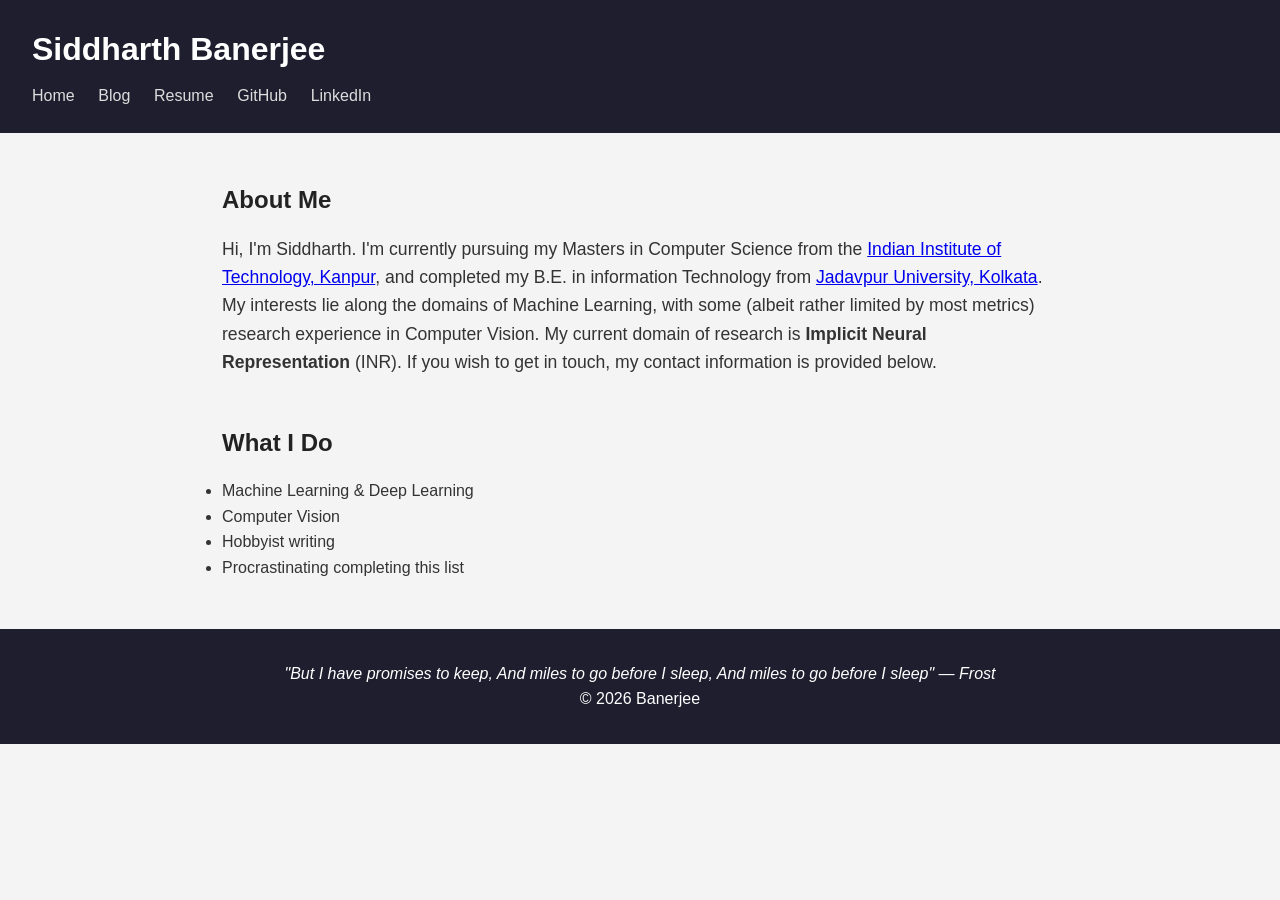
==== index.html @ 828092cf "feat/blogs" ====
<!DOCTYPE html>
<html lang="en">
<head>
    <meta charset="UTF-8">
    <title>antimony721 | Personal Website</title>
    <link rel="stylesheet" href="styles.css">
</head>
<body>

<header>
    <h1>Siddharth Banerjee</h1>
    <nav>
        <a href="index.html">Home</a>
        <a href="musings.html">Blog</a>
        <a href="resume.pdf" target="_blank">Resume</a>
        <a href="https://github.com/Sibidine" target="_blank">GitHub</a>
        <a href="https://www.linkedin.com/in/siddharth-sibidine-banerjee/" target="_blank">LinkedIn</a>
    </nav>
</header>

<main>
    <section class="bio">
        <h2>About Me</h2>
        <p>
           Hi, I'm Siddharth. I'm currently pursuing my Masters in Computer Science from the
           <a href="https://www.cse.iitk.ac.in/index.html">Indian Institute of Technology, Kanpur</a>,
           and completed my B.E. in information Technology from 
           <a href="https://jadavpuruniversity.in/">Jadavpur University, Kolkata</a>.
        </p>
        <p>            
           My interests lie along the domains of Machine Learning, with  some (albeit rather limited by most metrics) research experience in 
           Computer Vision. My current domain of research is <b>Implicit Neural Representation</b> (INR).

           If you wish to get in touch, my contact information is provided below.
    </section>

    <section class="highlight">
        <h2>What I Do</h2>
        <ul>
            <li>Machine Learning & Deep Learning</li>
            <li>Computer Vision</li>
            <li>Hobbyist writing</li>
            <li>Procrastinating completing this list</li>

        </ul>
    </section>
</main>

<footer>
    <p><em>
        "But I have promises to keep,  
        And miles to go before I sleep,  
        And miles to go before I sleep"
        — Frost
    </em></p>
    <p>© 2026 Banerjee</p>
</footer>


</body>
</html>
---- styles.css ----
/* Reset */
* {
    margin: 0;
    padding: 0;
    box-sizing: border-box;
}

/* Body */
body {
    font-family: -apple-system, BlinkMacSystemFont, sans-serif;
    line-height: 1.6;
    background: #f4f4f4;
    color: #333;
}

/* Header */
header {
    background: #1e1e2f;
    color: white;
    padding: 1.5rem 2rem;
}

header h1 {
    margin-bottom: 0.5rem;
}

nav a {
    color: #ddd;
    margin-right: 1.2rem;
    text-decoration: none;
    font-weight: 500;
}

nav a:hover {
    color: #ffffff;
    text-decoration: underline;
}

/* Main Content */
main {
    max-width: 900px;
    margin: 3rem auto;
    padding: 0 2rem;
}

section {
    margin-bottom: 3rem;
}

h2 {
    margin-bottom: 1rem;
    color: #222;
}

/* Bio Section */
.bio p {
    font-size: 1.1rem;
}

/* Blog */
.blog-list article {
    margin-bottom: 2rem;
    padding-bottom: 1rem;
    border-bottom: 1px solid #ddd;
}

.blog-list h2 a {
    text-decoration: none;
    color: #1e1e2f;
}

.blog-list h2 a:hover {
    text-decoration: underline;
}

.date {
    font-size: 0.9rem;
    color: #777;
    margin-bottom: 0.5rem;
}

/* Footer */
footer {
    text-align: center;
    padding: 2rem;
    background: #1e1e2f;
    color: white;
    margin-top: 3rem;
}

/* Responsive */
@media (max-width: 600px) {
    nav a {
        display: block;
        margin: 0.5rem 0;
    }
}
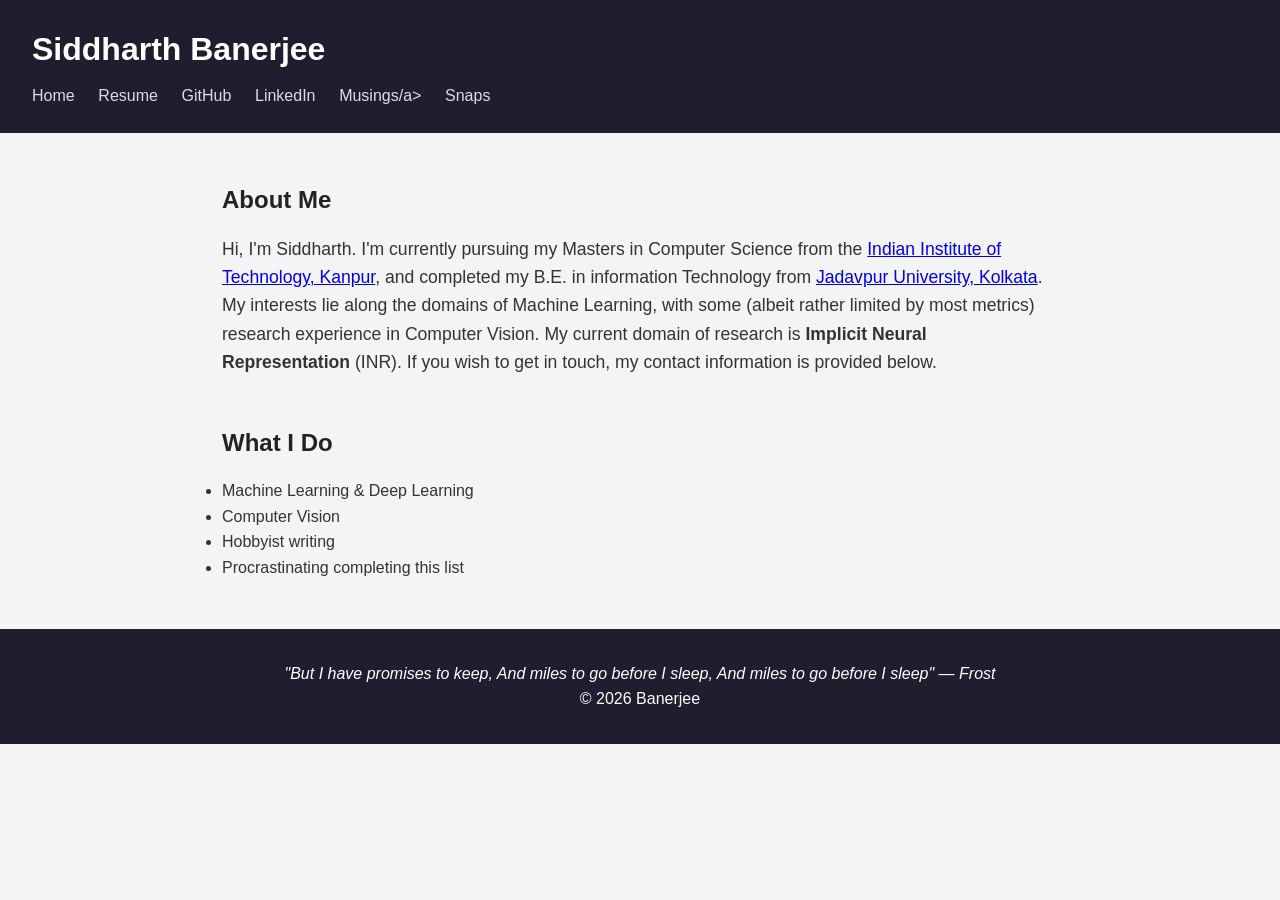
==== commit 1e343309: "fix/gitingore" ====
--- a/index.html
+++ b/index.html
@@ -11,10 +11,11 @@
     <h1>Siddharth Banerjee</h1>
     <nav>
         <a href="index.html">Home</a>
-        <a href="musings.html">Blog</a>
         <a href="resume.pdf" target="_blank">Resume</a>
         <a href="https://github.com/Sibidine" target="_blank">GitHub</a>
         <a href="https://www.linkedin.com/in/siddharth-sibidine-banerjee/" target="_blank">LinkedIn</a>
+        <a href="musings.html">Musings/a>
+        <a href="snaps.html">Snaps</a>
     </nav>
 </header>
 
--- a/styles.css
+++ b/styles.css
@@ -95,3 +95,58 @@
         margin: 0.5rem 0;
     }
 }
+
+/* Snaps Section */
+.snaps {
+    max-width: 1200px;
+    margin: 0 auto;
+}
+
+.snap-grid {
+    display: grid;
+    grid-template-columns: repeat(3, 1fr);
+    gap: 0.8rem; /* reduced spacing */
+}
+
+.snap-item {
+    text-align: center;
+}
+
+.snap-item img {
+    width: 100%;
+    height: 300px; /* larger image */
+    object-fit: cover;
+    border-radius: 6px;
+    transition: transform 0.3s ease;
+}
+
+.snap-item img:hover {
+    transform: scale(1.02);
+}
+
+.caption {
+    margin-top: 0.4rem;
+    font-size: 0.8rem; /* smaller subtitle */
+    color: #666;
+}
+
+/* Responsive */
+@media (max-width: 900px) {
+    .snap-grid {
+        grid-template-columns: repeat(2, 1fr);
+    }
+
+    .snap-item img {
+        height: 260px;
+    }
+}
+
+@media (max-width: 600px) {
+    .snap-grid {
+        grid-template-columns: 1fr;
+    }
+
+    .snap-item img {
+        height: 240px;
+    }
+}
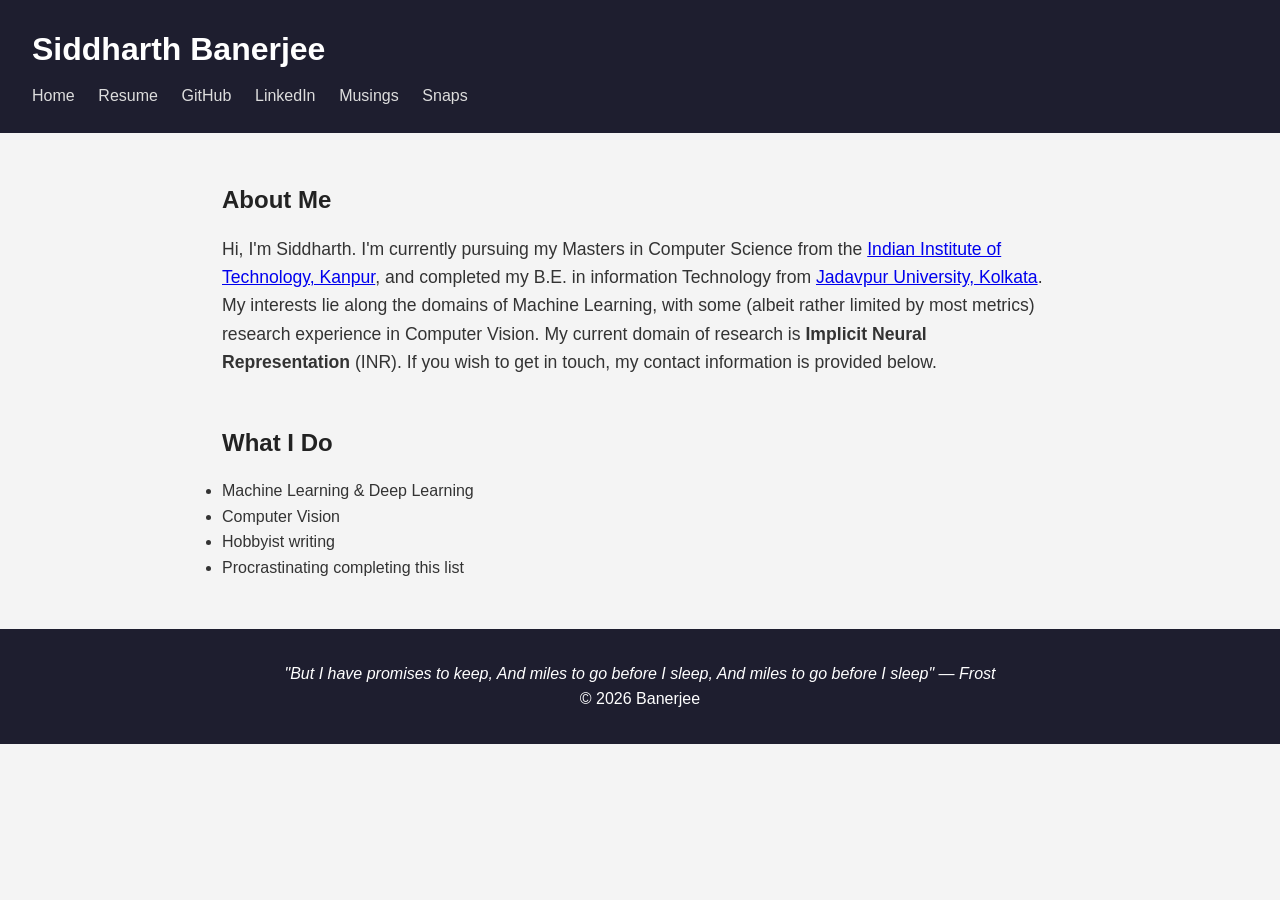
==== commit e33128cc: "fix/typo" ====
--- a/index.html
+++ b/index.html
@@ -14,7 +14,7 @@
         <a href="resume.pdf" target="_blank">Resume</a>
         <a href="https://github.com/Sibidine" target="_blank">GitHub</a>
         <a href="https://www.linkedin.com/in/siddharth-sibidine-banerjee/" target="_blank">LinkedIn</a>
-        <a href="musings.html">Musings/a>
+        <a href="musings.html">Musings</a>
         <a href="snaps.html">Snaps</a>
     </nav>
 </header>
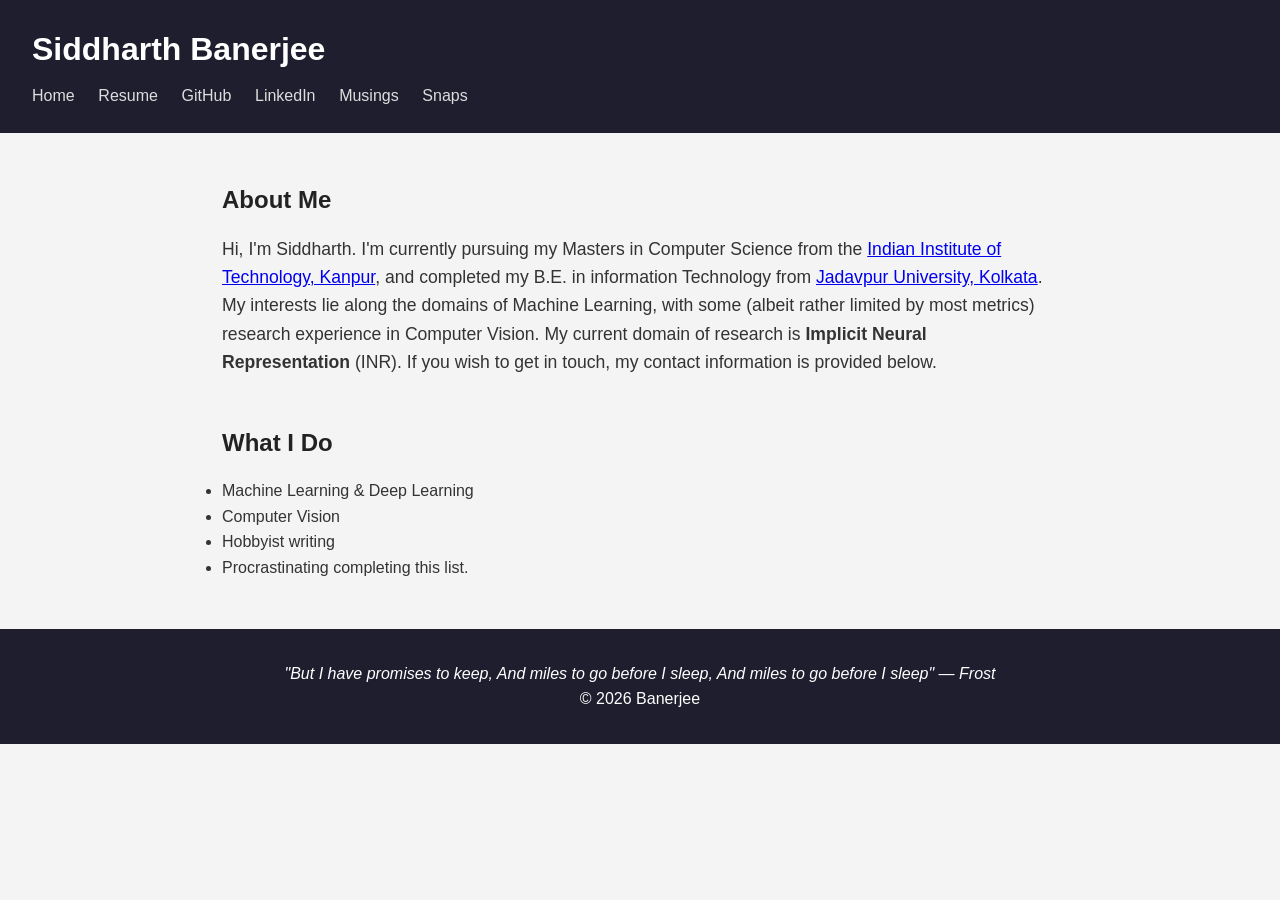
==== commit cfffa8d0: "fix/test" ====
--- a/index.html
+++ b/index.html
@@ -14,7 +14,7 @@
         <a href="resume.pdf" target="_blank">Resume</a>
         <a href="https://github.com/Sibidine" target="_blank">GitHub</a>
         <a href="https://www.linkedin.com/in/siddharth-sibidine-banerjee/" target="_blank">LinkedIn</a>
-        <a href="musings.html">Musings</a>
+        <a href="blogs.html">Musings</a>
         <a href="snaps.html">Snaps</a>
     </nav>
 </header>
@@ -41,7 +41,7 @@
             <li>Machine Learning & Deep Learning</li>
             <li>Computer Vision</li>
             <li>Hobbyist writing</li>
-            <li>Procrastinating completing this list</li>
+            <li>Procrastinating completing this list.</li>
 
         </ul>
     </section>
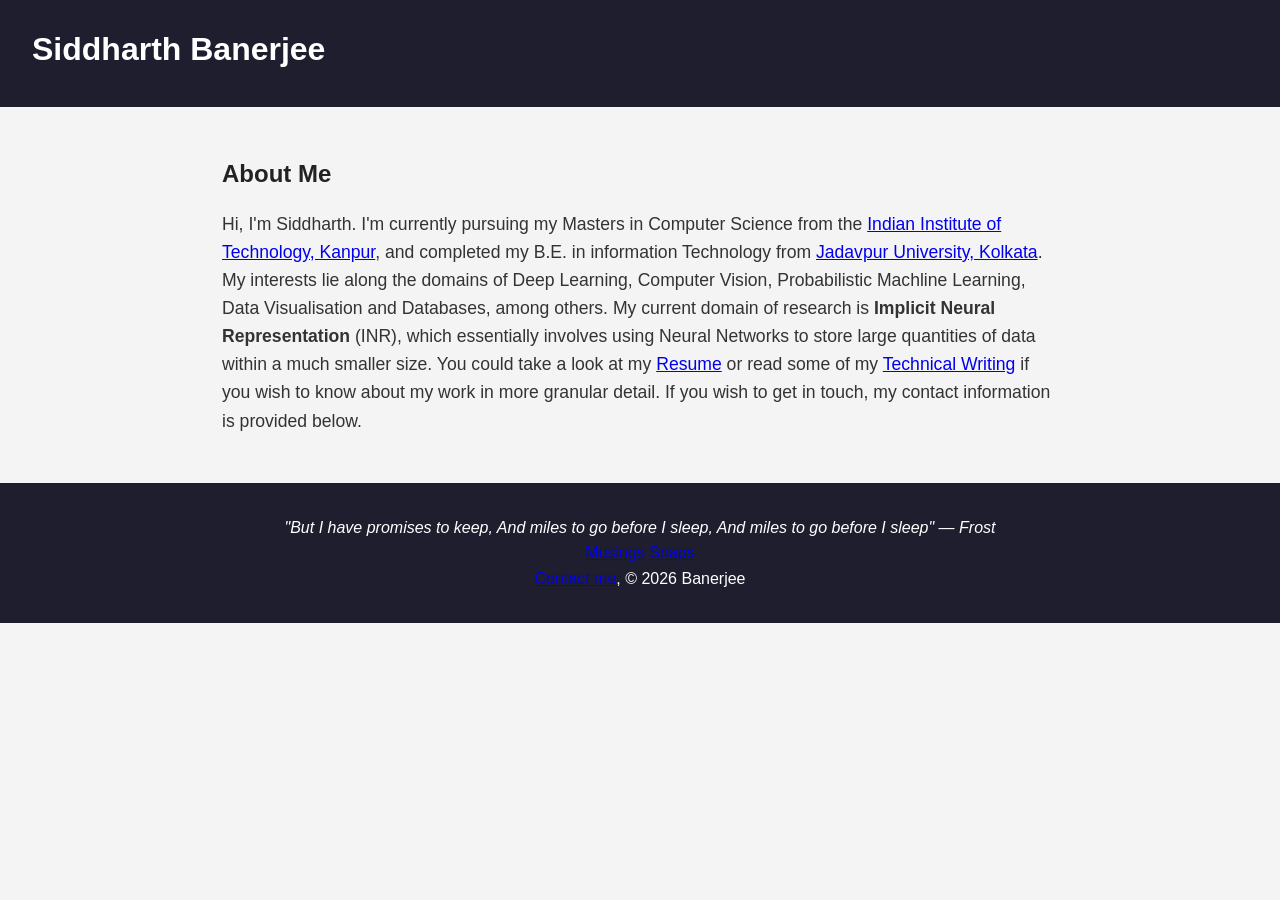
==== commit 939778d8: "feat/updates" ====
--- a/index.html
+++ b/index.html
@@ -2,21 +2,21 @@
 <html lang="en">
 <head>
     <meta charset="UTF-8">
-    <title>antimony721 | Personal Website</title>
+    <title>Siddharth Banerjee</title>
     <link rel="stylesheet" href="styles.css">
 </head>
 <body>
 
 <header>
     <h1>Siddharth Banerjee</h1>
-    <nav>
+    <!--<nav>
         <a href="index.html">Home</a>
-        <a href="resume.pdf" target="_blank">Resume</a>
+        <a href="techblog.html">Technical Blog</a>
         <a href="https://github.com/Sibidine" target="_blank">GitHub</a>
         <a href="https://www.linkedin.com/in/siddharth-sibidine-banerjee/" target="_blank">LinkedIn</a>
         <a href="blogs.html">Musings</a>
         <a href="snaps.html">Snaps</a>
-    </nav>
+    </nav>-->
 </header>
 
 <main>
@@ -29,19 +29,18 @@
            <a href="https://jadavpuruniversity.in/">Jadavpur University, Kolkata</a>.
         </p>
         <p>            
-           My interests lie along the domains of Machine Learning, with  some (albeit rather limited by most metrics) research experience in 
-           Computer Vision. My current domain of research is <b>Implicit Neural Representation</b> (INR).
+           My interests lie along the domains of Deep Learning, 
+           Computer Vision, Probabilistic Machline Learning, 
+           Data Visualisation and Databases, among others. My current domain of 
+           research is <b>Implicit Neural Representation</b> (INR), 
+           which essentially involves using Neural Networks to store 
+           large quantities of data within a much smaller size. You could take a look at
+           my <a href="resume.pdf" target="_blank">Resume</a> or read some of my
+           <a href="techblog.html">Technical Writing</a> if you wish to know about
+           my work in more granular detail.
 
            If you wish to get in touch, my contact information is provided below.
     </section>
-
-    <section class="highlight">
-        <h2>What I Do</h2>
-        <ul>
-            <li>Machine Learning & Deep Learning</li>
-            <li>Computer Vision</li>
-            <li>Hobbyist writing</li>
-            <li>Procrastinating completing this list.</li>
 
         </ul>
     </section>
@@ -53,8 +52,9 @@
         And miles to go before I sleep,  
         And miles to go before I sleep"
         — Frost
-    </em></p>
-    <p>© 2026 Banerjee</p>
+    </em> </p>
+    <p><a href="blogs.html">Musings</a> <a href="snaps.html">Snaps</a></p>
+    <p> <a href="mailto:siddharth7775banerjee@gmail.com">Contact me</a>, © 2026 Banerjee</p>
 </footer>
 
 
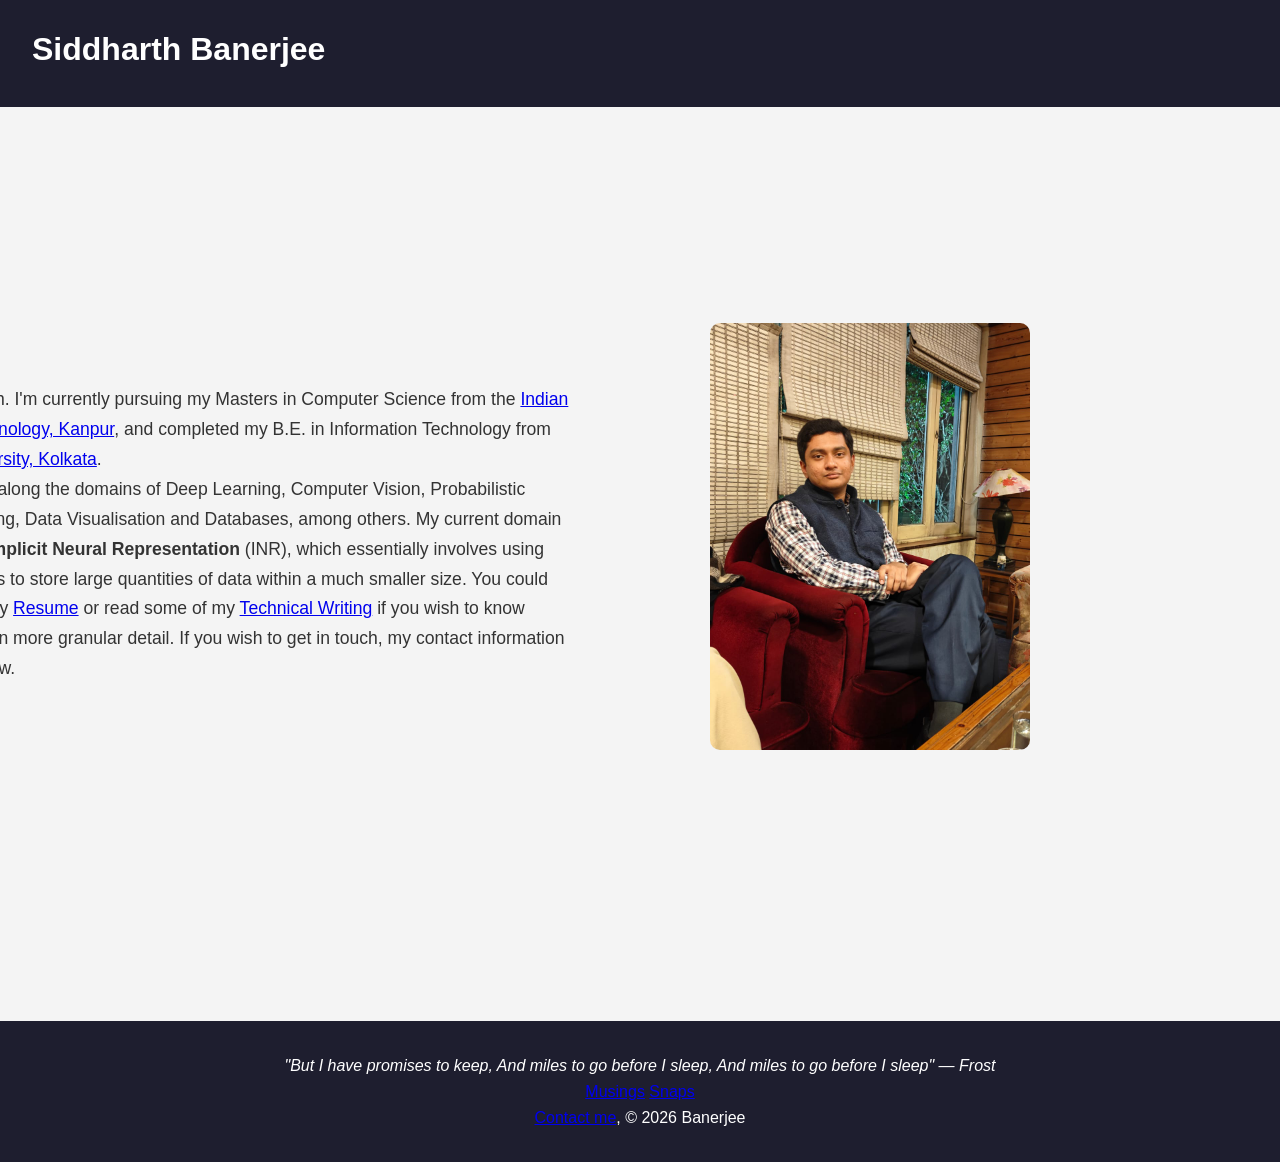
==== commit 74202867: "feat/added image" ====
--- a/index.html
+++ b/index.html
@@ -20,30 +20,39 @@
 </header>
 
 <main>
-    <section class="bio">
-        <h2>About Me</h2>
-        <p>
-           Hi, I'm Siddharth. I'm currently pursuing my Masters in Computer Science from the
-           <a href="https://www.cse.iitk.ac.in/index.html">Indian Institute of Technology, Kanpur</a>,
-           and completed my B.E. in information Technology from 
-           <a href="https://jadavpuruniversity.in/">Jadavpur University, Kolkata</a>.
-        </p>
-        <p>            
-           My interests lie along the domains of Deep Learning, 
-           Computer Vision, Probabilistic Machline Learning, 
-           Data Visualisation and Databases, among others. My current domain of 
-           research is <b>Implicit Neural Representation</b> (INR), 
-           which essentially involves using Neural Networks to store 
-           large quantities of data within a much smaller size. You could take a look at
-           my <a href="resume.pdf" target="_blank">Resume</a> or read some of my
-           <a href="techblog.html">Technical Writing</a> if you wish to know about
-           my work in more granular detail.
-
-           If you wish to get in touch, my contact information is provided below.
-    </section>
-
-        </ul>
-    </section>
+    <main>
+        <div class="main-container">
+    
+            <section class="bio">
+                <h2>About Me</h2>
+                <p>
+                   Hi, I'm Siddharth. I'm currently pursuing my Masters in Computer Science from the
+                   <a href="https://www.cse.iitk.ac.in/index.html">Indian Institute of Technology, Kanpur</a>,
+                   and completed my B.E. in Information Technology from 
+                   <a href="https://jadavpuruniversity.in/">Jadavpur University, Kolkata</a>.
+                </p>
+                <p>            
+                   My interests lie along the domains of Deep Learning, 
+                   Computer Vision, Probabilistic Machine Learning, 
+                   Data Visualisation and Databases, among others. My current domain of 
+                   research is <b>Implicit Neural Representation</b> (INR), 
+                   which essentially involves using Neural Networks to store 
+                   large quantities of data within a much smaller size. You could take a look at
+                   my <a href="resume.pdf" target="_blank">Resume</a> or read some of my
+                   <a href="techblog.html">Technical Writing</a> if you wish to know about
+                   my work in more granular detail.
+    
+                   If you wish to get in touch, my contact information is provided below.
+                </p>
+            </section>
+    
+            <section class="profile-image">
+                <img src="images/pfp.jpeg" alt="Profile Picture">
+            </section>
+    
+        </div>
+    </main>
+    
 </main>
 
 <footer>
--- a/styles.css
+++ b/styles.css
@@ -150,3 +150,34 @@
         height: 240px;
     }
 }
+
+main {
+    padding: 60px 5%;
+}
+
+.main-container {
+    display: flex;
+    align-items: flex-start;
+    justify-content: center;
+    gap: 140px;
+    max-width: 3000px;
+    margin: 0 auto;
+}
+
+.bio {
+    flex: 0 0 100%;
+    text-align: left;
+    line-height: 1.7;
+    font-size: 18px;
+}
+
+.profile-image {
+    flex: 0 0 100%;
+}
+
+.profile-image img {
+    width: 100%;
+    max-width: 320px;
+    height: auto;
+    border-radius: 10px;
+}
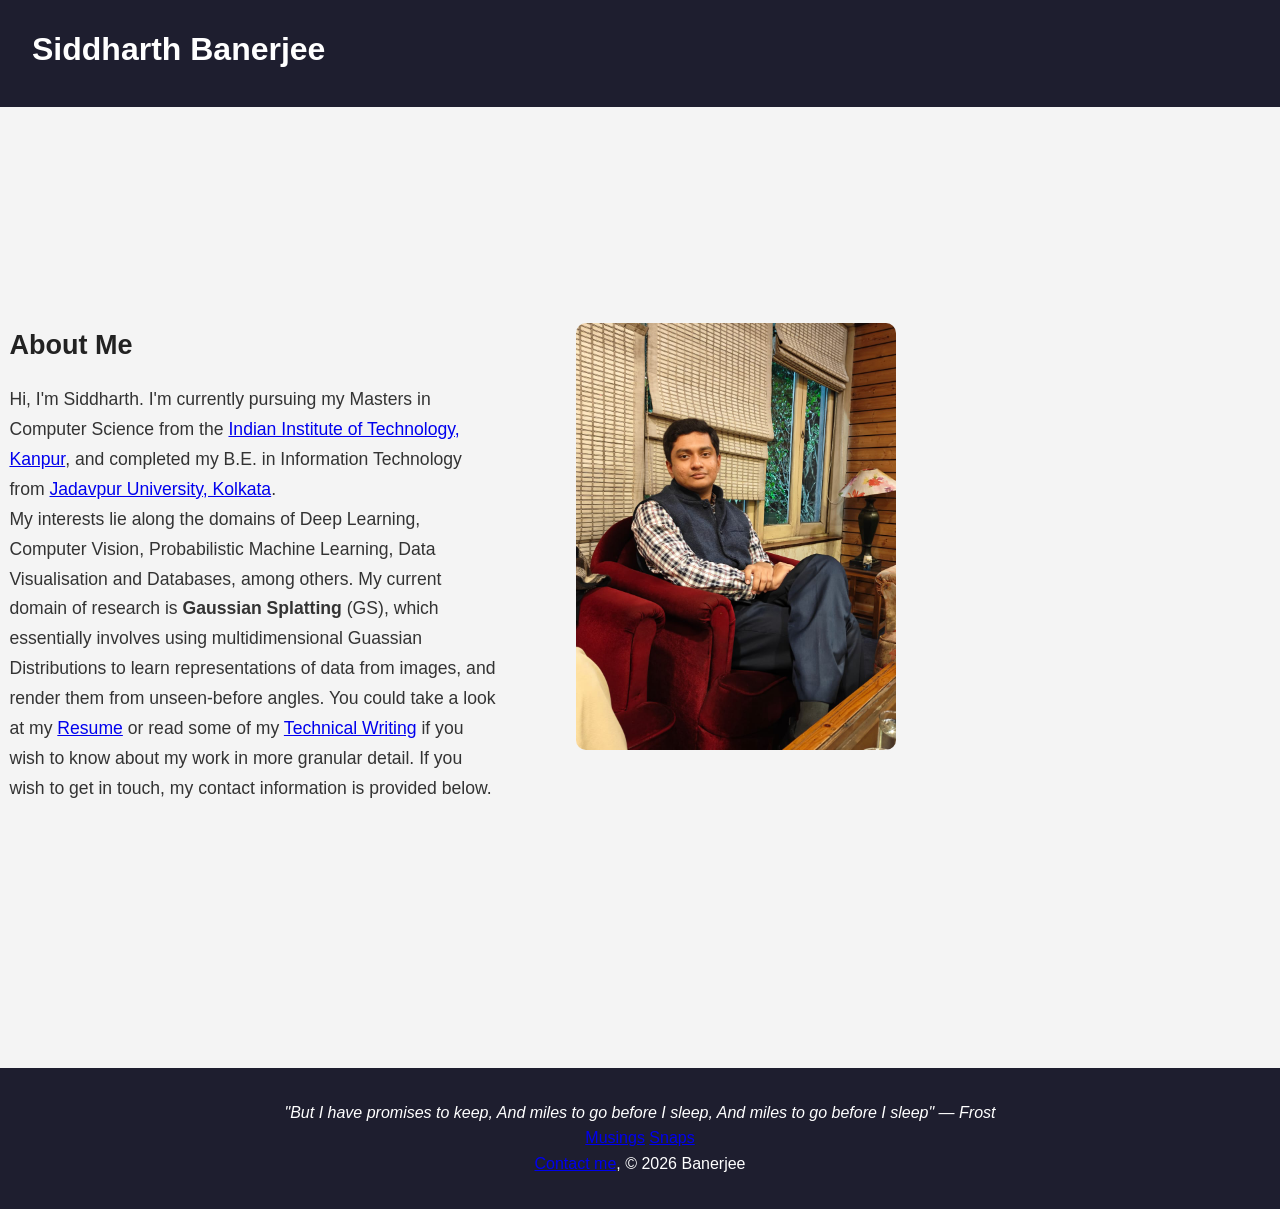
==== commit 4d863968: "fix/index" ====
--- a/index.html
+++ b/index.html
@@ -35,10 +35,10 @@
                    My interests lie along the domains of Deep Learning, 
                    Computer Vision, Probabilistic Machine Learning, 
                    Data Visualisation and Databases, among others. My current domain of 
-                   research is <b>Implicit Neural Representation</b> (INR), 
-                   which essentially involves using Neural Networks to store 
-                   large quantities of data within a much smaller size. You could take a look at
-                   my <a href="resume.pdf" target="_blank">Resume</a> or read some of my
+                   research is <b>Gaussian Splatting</b> (GS), 
+                   which essentially involves using multidimensional Guassian Distributions to 
+                   learn representations of data from images, and render them from
+                   unseen-before angles. You could take a look at my <a href="resume.pdf" target="_blank">Resume</a> or read some of my
                    <a href="techblog.html">Technical Writing</a> if you wish to know about
                    my work in more granular detail.
     
--- a/styles.css
+++ b/styles.css
@@ -159,13 +159,13 @@
     display: flex;
     align-items: flex-start;
     justify-content: center;
-    gap: 140px;
+    gap: 80px;
     max-width: 3000px;
     margin: 0 auto;
 }
 
 .bio {
-    flex: 0 0 100%;
+    flex: 0 0 70%;
     text-align: left;
     line-height: 1.7;
     font-size: 18px;
